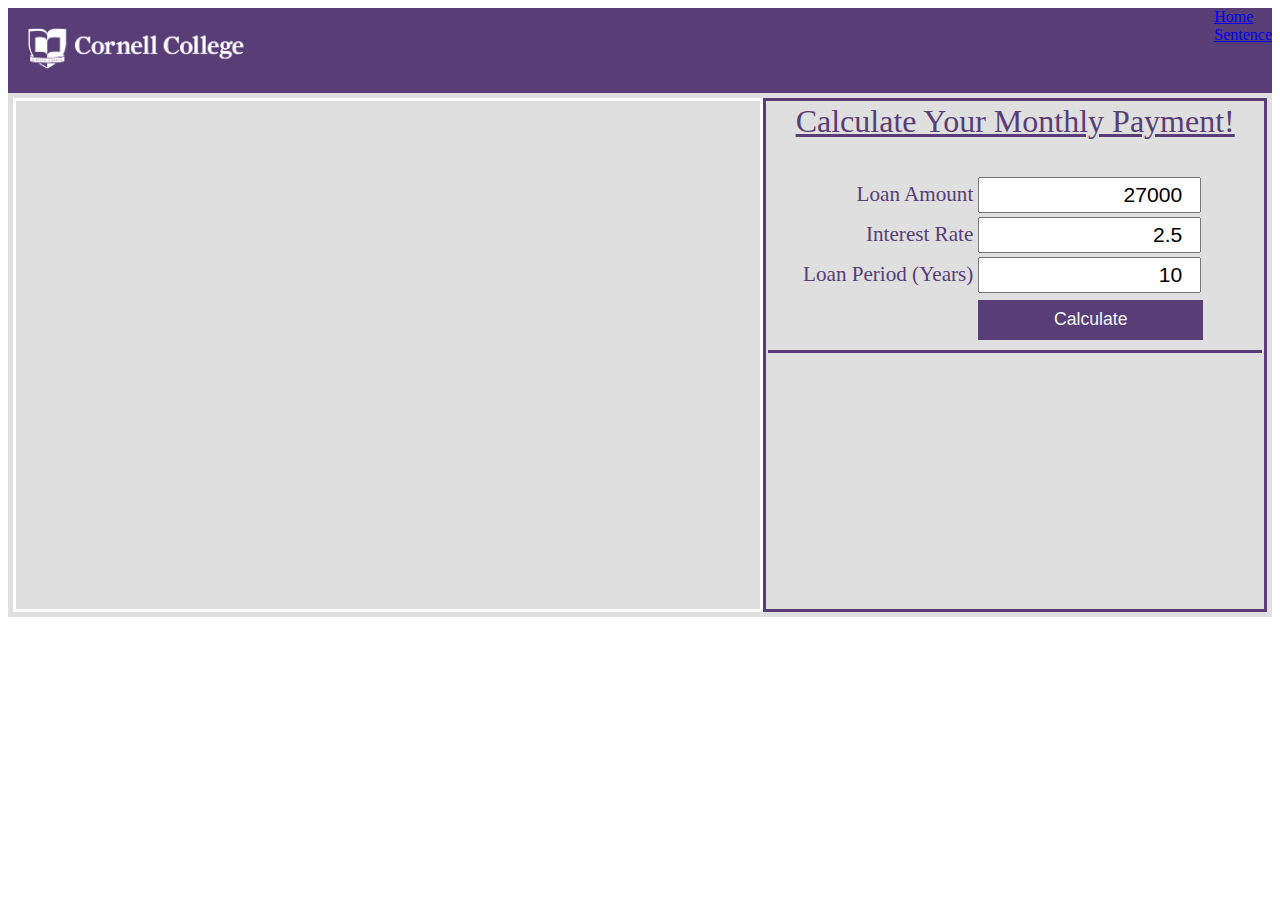
==== Sentence.html @ 58637bde "all changes should be committed" ====
<!DOCTYPE html>
<html>
    <head>  
        <title> Cornell Affordability Calculator</title>
        <script src="loanScript.js"></script>
        <link rel='stylesheet' href='styles.css'>
    </head>
    
    <body>
        <div class='logo-menubar'>
            <div class='logo'>
                <img alt="Cornell College Logo" height="100%" class="logo" src="CClogo_Reversed.png">
            </div>
            <div class="menubar">
                <div class="link-wrapper">
                    <a href="index.html">Home</a>
                </div>
                <div class="link-wrapper">
                    <a href="Sentence.html">Sentence</a>
                </div>
                
            </div>
        </div>
        <div class='Box'>
            <div class='videoBox'>
                <iframe width="100%" height="500" src="https://www.youtube.com/embed/RtyP6OeoyyY" frameborder="0" allow="accelerometer; autoplay; clipboard-write; encrypted-media; gyroscope; picture-in-picture" allowfullscreen></iframe>
            </div>
            <div class='loanCalculatorBox'>
               <div class='divTitle'>
                    Calculate Your Monthly Payment! 
                </div>
                <div class='form-block'>
                    <form name='laon-form' onsubmit='return loanCalculator()'>
                        <!-- Get the principle amount-->
                        <div class='form-element' >
                            <div class='label'>
                                <label> Loan Amount</label>
                            </div>
                            <div class='inputBox'>
                                <input  type='number' step="0.01" id="principle" class="textBox" name="principle" style="text-align: right;" value=27000>
                            </div>
                        </div>
                        <!-- Get the Interest rate-->
                        <div class='form-element' >
                            <div class='label'>
                                <label>  Interest Rate</label>
                            </div>
                            <div class='inputBox'>
                                <input type='number' step="0.01" name="apr" id= "apr" class="textBox" style="text-align: right;" value=2.5>
                            </div>
                        </div>
                        <!-- Get the loan period -->
                        <div class='form-element' >
                            <div class='label'>
                                <label> Loan Period (Years)</label>
                            </div>
                            <div class='inputBox'>
                                <input type='number' step="0.01" name="years" id="years" class="textBox" style="text-align: right;" value=10>
                            </div>
                        </div>
                        <div class='form-element' >
                            <div class='label'>
                                <label></label>
                            </div>
                            <div class='inputBox'>
                                <button class='btn-box'>Calculate</button>
                            </div>
                        </div>
                        
                    </form>
                     
                </div>
               <div class="results">                   
                    <div class="res-div" id="emi">  </div>
                    <div class="res-div" id="interest-paid"> </div>
               </div>
               <div class="suggestions">
                <P id="suggested"> </P>
               </div>
            </div>
        </div>
    </body>
</html>
---- styles.css ----
.logo-menubar{
    display: flex;
    justify-content: space-between;
    background-color:#583d77;
    width: 100%;
    height: 5%;
}

.logo{
    
    width: 45%;
    height: 90%;
}

.Box{
    display: flex;
    background-color:#dfdfdf;
    padding: 5px;

}
.videoBox{
    padding: 2px;
    width: 60%;
    border: solid white;
}

.loanCalculatorBox{
    width: 40%;
    padding: 2px;
    border: solid #583d77;  
}

.divTitle{
    width: 100%;
    text-align: center;    
    font-size: 2em;
    text-decoration-line: underline;
    text-decoration-color: #583d77;
    color: #583d77;
    margin-bottom: 30px;
}

.form-block{
    width: 100%;
    justify-content: center;
    align-content: center;
    border-bottom: solid #583d77;
    padding-bottom: 20px;
}

.form-element{
    
    margin-top: 10px;
    width: 90%;
    height: 30px;
    display: flex;
    justify-content:flex-start;
    align-items: center;
    padding-left:5px ;
    font-size: 1.1em;
    
}

.label{
    color: #583d77;
    width: 45%;
    padding-right: 5px;
    font-size: 1.2em;
    text-align: right;
   
    
}

.inputBox{
    width:40%;
}

.btn-box{
    text-align: center;
    color: whitesmoke;
    width: 225px;
    height: 40px;
    margin-top: 10px;
    background-color: #583d77;
    border-style: none;
    cursor: pointer;
    font-size: 1em;

}


.textBox{
    height: 30px;
    width: 215px;
    font-size: 1.2em;
}

.results{
    padding-top: 10px;
    width: 100%;
    color: #583d77;
}
.res-div{
    width: 90%;
    padding-top: 5px;
    font-size: 1.3em;
    text-align: center;
}

.suggestions{
    margin-top: 30px;
    padding: 10px;
    text-align: center;
    width: 90%;
    font-size: 1.3em;
    color: #583d77;
}
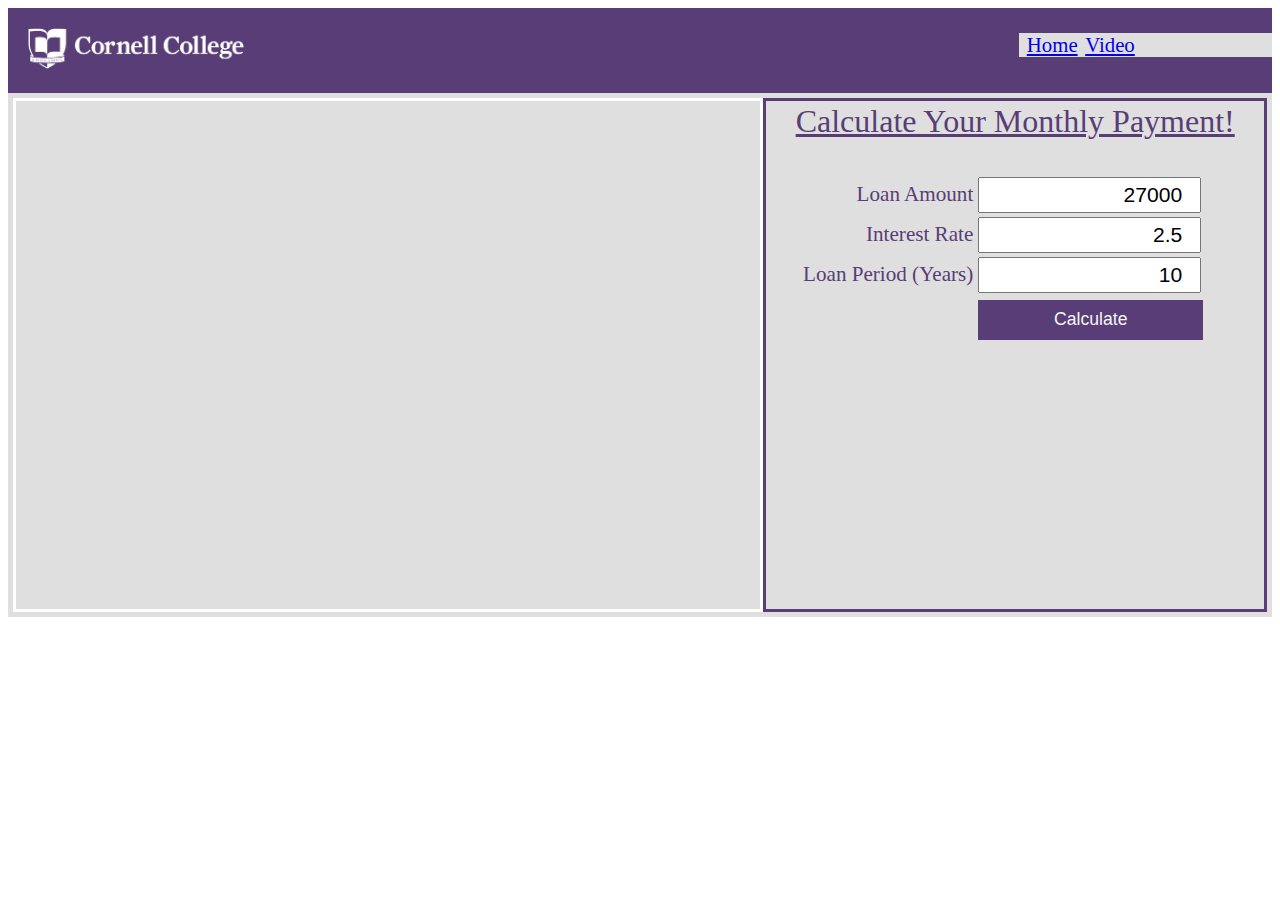
==== commit 98c3d009: "some chages" ====
--- a/Sentence.html
+++ b/Sentence.html
@@ -16,7 +16,7 @@
                     <a href="index.html">Home</a>
                 </div>
                 <div class="link-wrapper">
-                    <a href="Sentence.html">Sentence</a>
+                    <a href="Sentence.html">Video</a>
                 </div>
                 
             </div>
@@ -30,7 +30,7 @@
                     Calculate Your Monthly Payment! 
                 </div>
                 <div class='form-block'>
-                    <form name='laon-form' onsubmit='return loanCalculator()'>
+                    <form name='laon-form' onsubmit='return loanCalculator1()'>
                         <!-- Get the principle amount-->
                         <div class='form-element' >
                             <div class='label'>
@@ -70,9 +70,8 @@
                     </form>
                      
                 </div>
-               <div class="results">                   
-                    <div class="res-div" id="emi">  </div>
-                    <div class="res-div" id="interest-paid"> </div>
+               <div class="suggestions">                   
+                <P id="results"></P>
                </div>
                <div class="suggestions">
                 <P id="suggested"> </P>
--- a/styles.css
+++ b/styles.css
@@ -13,10 +13,75 @@
     height: 90%;
 }
 
+.menubar{
+    display: flex;
+    width: 20%;
+    font-size: 1.3em;
+    height: 10%;
+    background-color: #dfdfdf;
+    margin-top:2%;
+}
+.link-wrapper{
+    padding-left: 3%;
+}
+
 .Box{
     display: flex;
     background-color:#dfdfdf;
     padding: 5px;
+
+}
+
+.info-div{
+    width: 60%;
+    color: #583d77 ;
+    border: solid #583d77;
+}
+
+.heading{
+    margin-top: 2%;
+    padding-left: 3%;
+    padding-right: 3%;
+    font-size: 1.8em;
+    text-decoration: underline;
+}
+
+.intro-para{
+    padding-top: 1.5%;
+    padding-left: 3%;
+    padding-right: 3%;
+    text-align: justify;
+    font-size: 1.3em;
+}
+
+.usage-div{
+    padding-top: 2%;
+    padding-bottom: -1%;
+    padding-left: 3%;
+    padding-right: 3%;
+    text-align: justify;
+    font-size: 1.3em;
+}
+
+.list-div{
+    padding-top: 0%;
+    padding-left: 3%;
+    padding-right: 3%;
+    font-size: 1.3em;
+}
+
+.list-item{
+    padding-top:0.5%;
+    padding-left: 3%;
+    padding-right: 3%;
+    text-align: justify;
+    font-size: 1.3em;
+}
+
+.disclaimer{
+    padding-left: 1%;
+    padding-right:1%;
+    margin-top: 5%;
 
 }
 .videoBox{
@@ -45,7 +110,6 @@
     width: 100%;
     justify-content: center;
     align-content: center;
-    border-bottom: solid #583d77;
     padding-bottom: 20px;
 }
 
@@ -96,10 +160,10 @@
     font-size: 1.2em;
 }
 
-.results{
-    padding-top: 10px;
-    width: 100%;
-    color: #583d77;
+.results-div{
+    border-top: solid #583d77;
+    height:10%;
+
 }
 .res-div{
     width: 90%;
@@ -108,12 +172,56 @@
     text-align: center;
 }
 
+.sug-div{
+    width: 90%;
+    padding-top: 5px;
+    display: flex;
+
+    padding-left: 10px;
+    font-size: 1.1em;
+}
+.sug-div-label{
+    width: 65%;
+    text-align: right;
+    padding-right: 10px;
+
+}
+
+.sug-div-value{
+    width: 45%;
+    text-align: left;
+    padding-left: 10px;
+}
+
 .suggestions{
-    margin-top: 30px;
-    padding: 10px;
-    text-align: center;
-    width: 90%;
-    font-size: 1.3em;
+    
+    padding: 0;
+    width: 100%;
+    font-size: 1.2em;
     color: #583d77;
 }
 
+.earning-form-div{
+    position: relative;
+    top: 25%;
+    width: 100%;
+    justify-content: center;
+    align-content: center;
+    border-top: #583d77;
+}
+
+
+.custom-select {
+    position: relative;
+    width: 50px;
+    font-family: Arial;
+  }
+
+  .select{
+      width:250px;
+      height: 40px;
+      font-size: 1em;
+  }
+  .option-div{
+      font-size: 1.1em;
+  }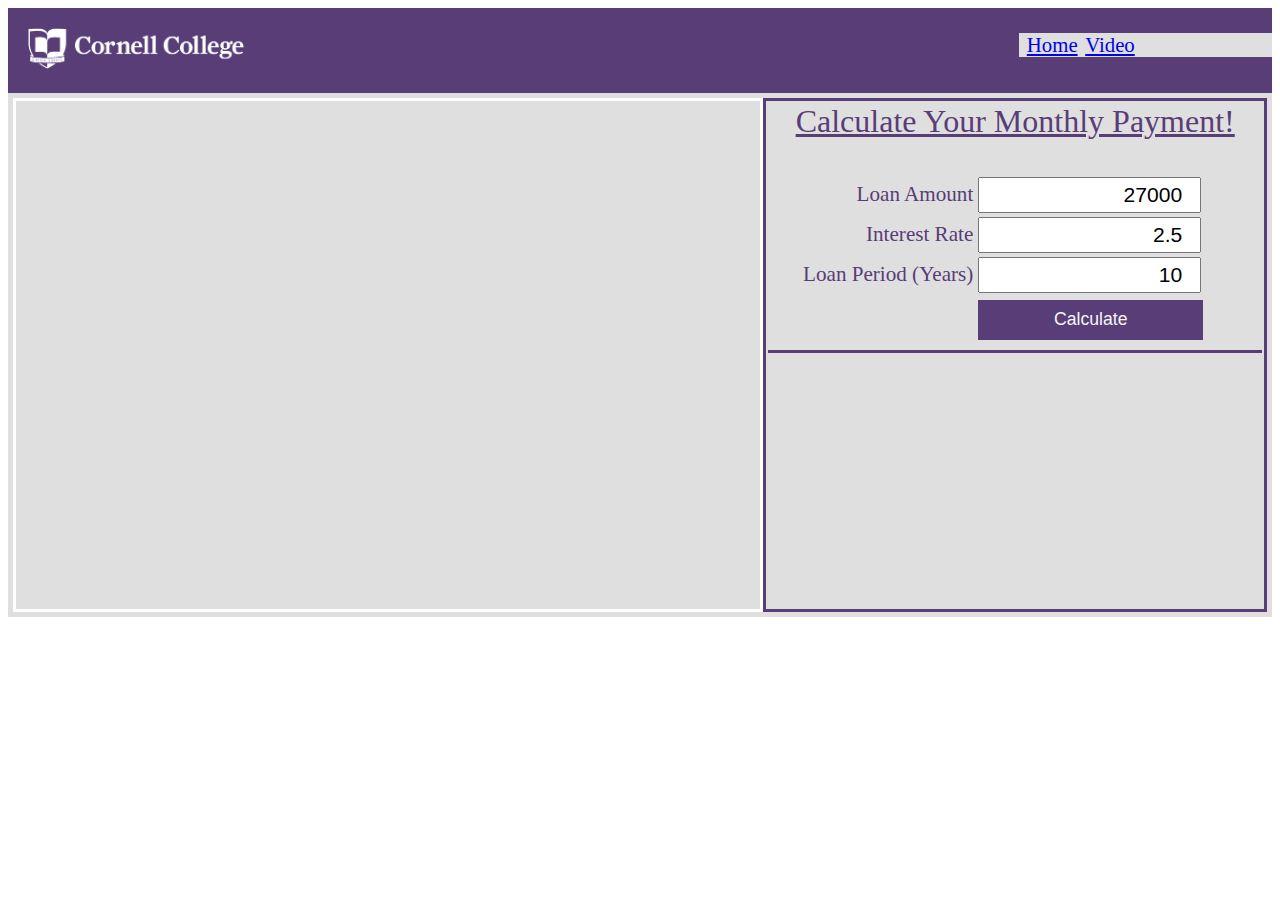
==== commit 66174065: "final Commit" ====
--- a/Sentence.html
+++ b/Sentence.html
@@ -70,12 +70,20 @@
                     </form>
                      
                 </div>
-               <div class="suggestions">                   
-                <P id="results"></P>
-               </div>
-               <div class="suggestions">
-                <P id="suggested"> </P>
-               </div>
+               <div class="results-div">
+                <div class="suggestions">                   
+                    <P id="results"></P>
+                </div>
+                <div class="suggestions">
+                    <P id="suggested"> </P>
+                </div>
+            </div>
+            <div class="earning-form-div">
+              <P id="earning-form"></P>
+            </div>
+            <div class='earnings'>
+                <P id='yearEarning'></P>
+            </div>
             </div>
         </div>
     </body>
--- a/styles.css
+++ b/styles.css
@@ -201,6 +201,14 @@
     color: #583d77;
 }
 
+.earnings{
+    position: relative;
+    top: 25%;
+    width: 100%;
+    font-size: 1.2em;
+    color: #583d77;
+}
+
 .earning-form-div{
     position: relative;
     top: 25%;
